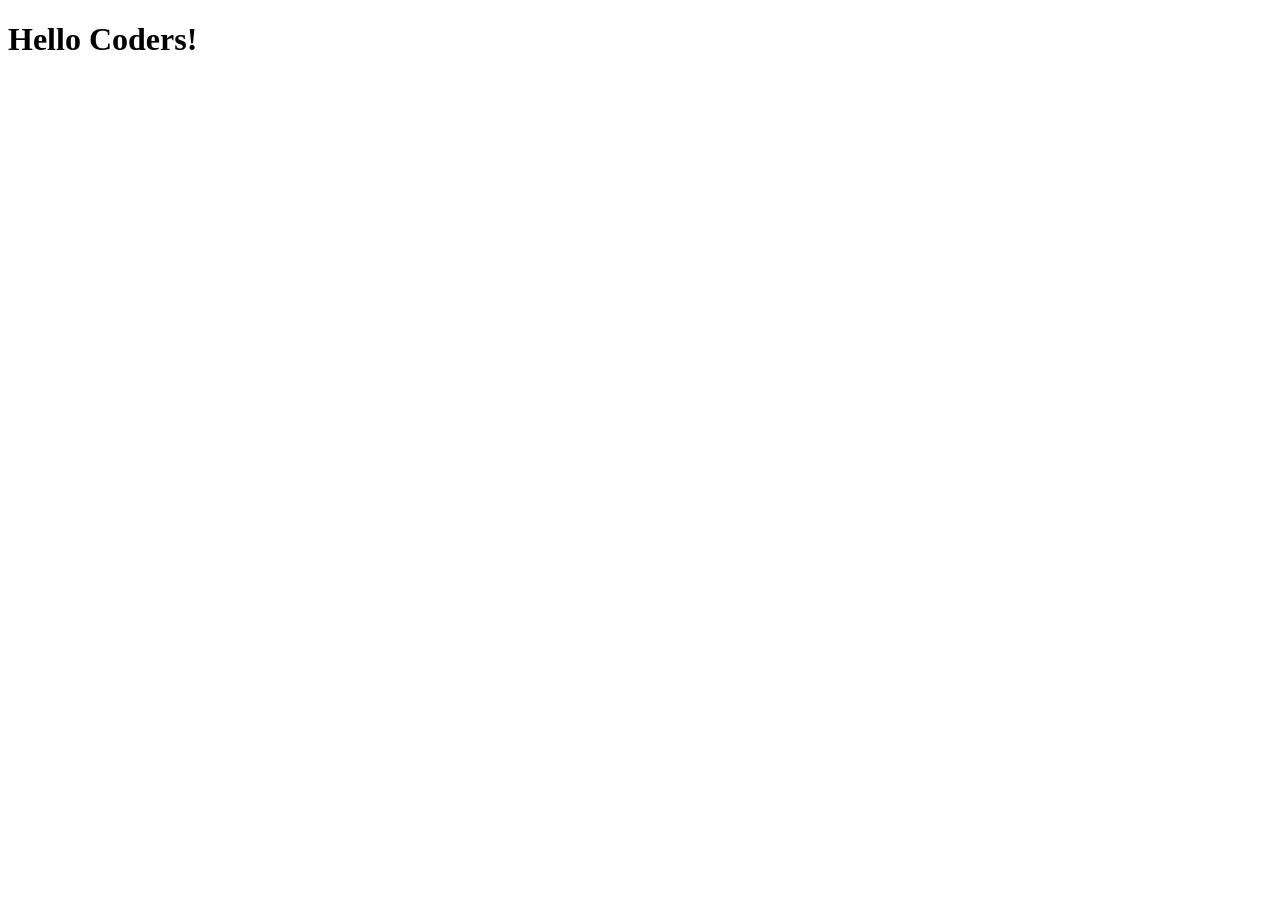
==== index.html @ 619696e9 "Created an index page A simple hello  coders program" ====
<!DOCTYPE html>
<html lang="en">
<head>
    <meta charset="UTF-8">
    <meta name="viewport" content="width=<>, initial-scale=1.0">
    <title>Document</title>
</head>
<body>
    <h1>Hello Coders!</h1>
</body>
</html>
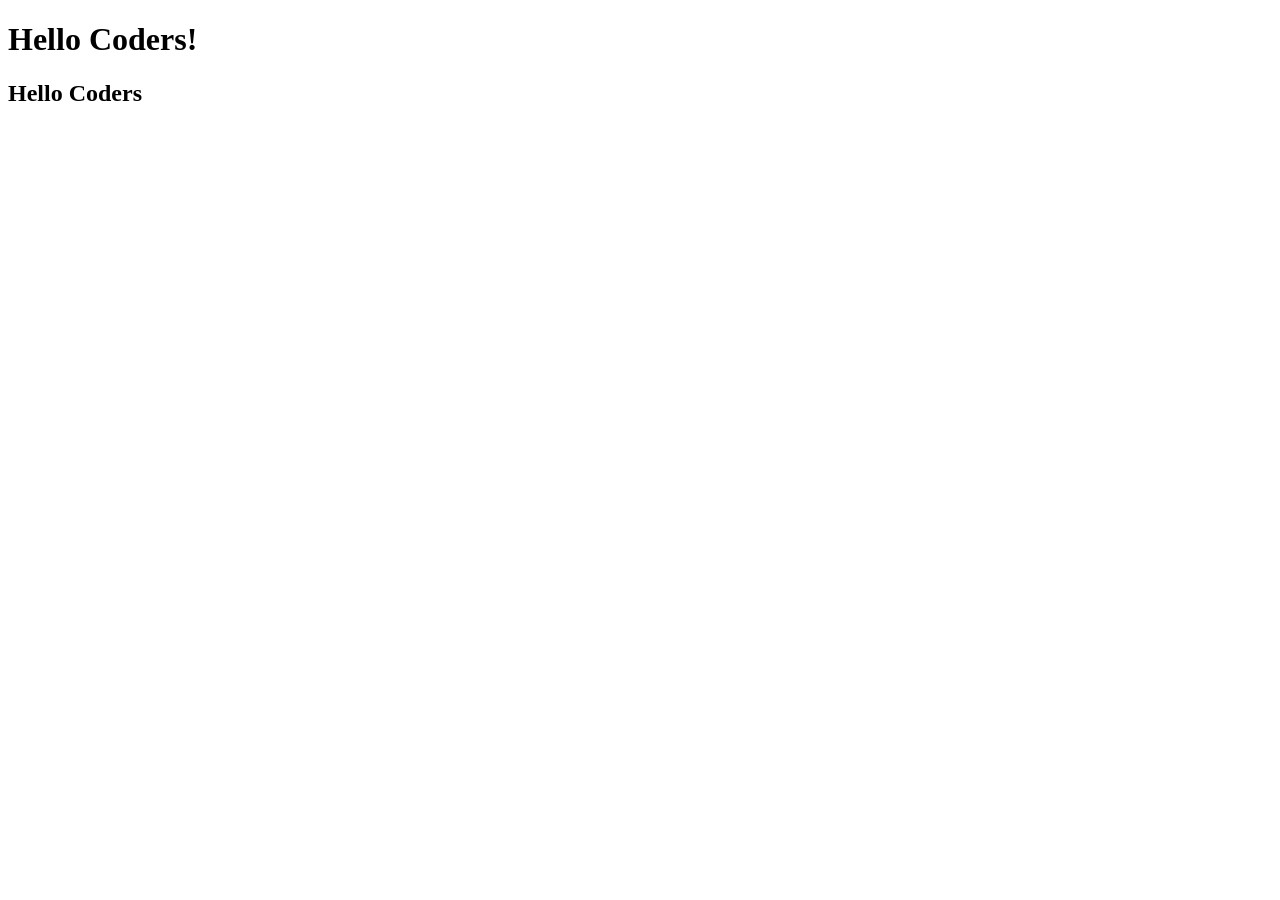
==== commit 3897e3e1: "index file hello" ====
--- a/index.html
+++ b/index.html
@@ -7,5 +7,6 @@
 </head>
 <body>
     <h1>Hello Coders!</h1>
+    <h2>Hello Coders</h2>
 </body>
 </html>
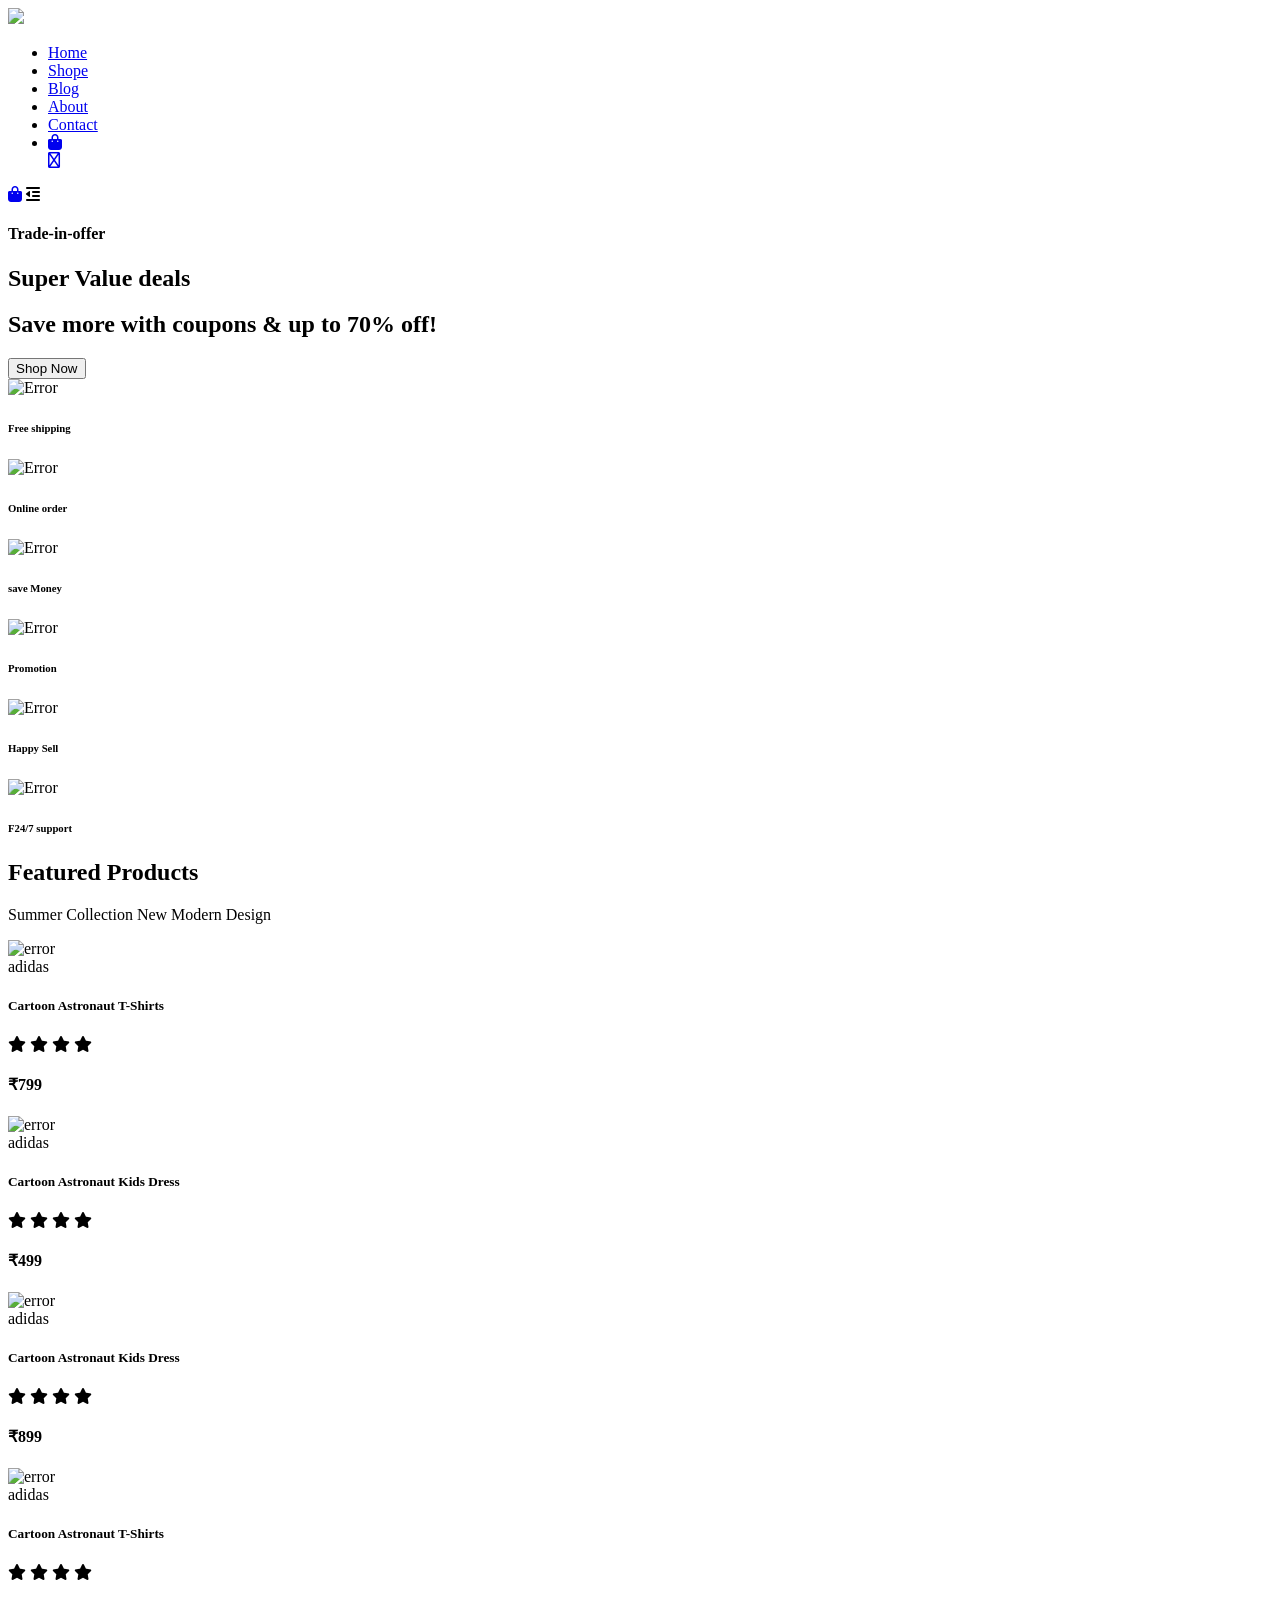
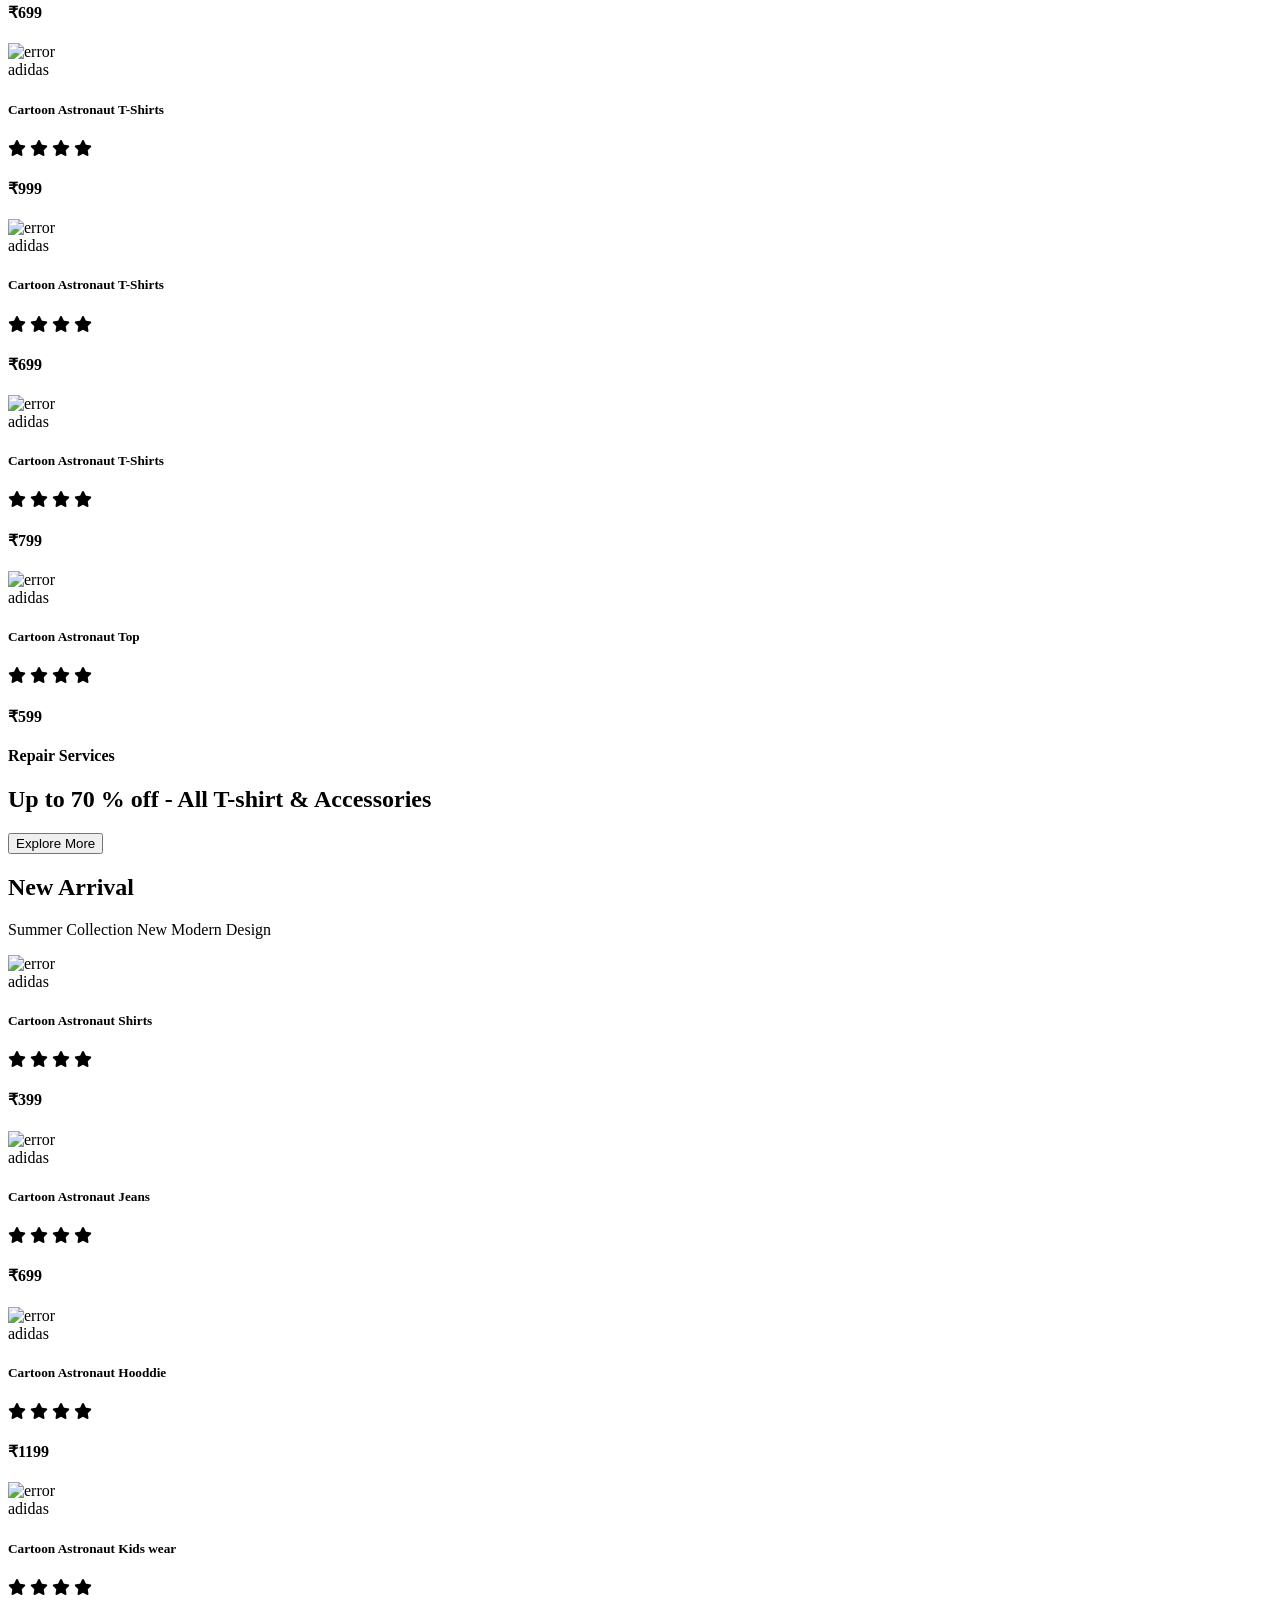
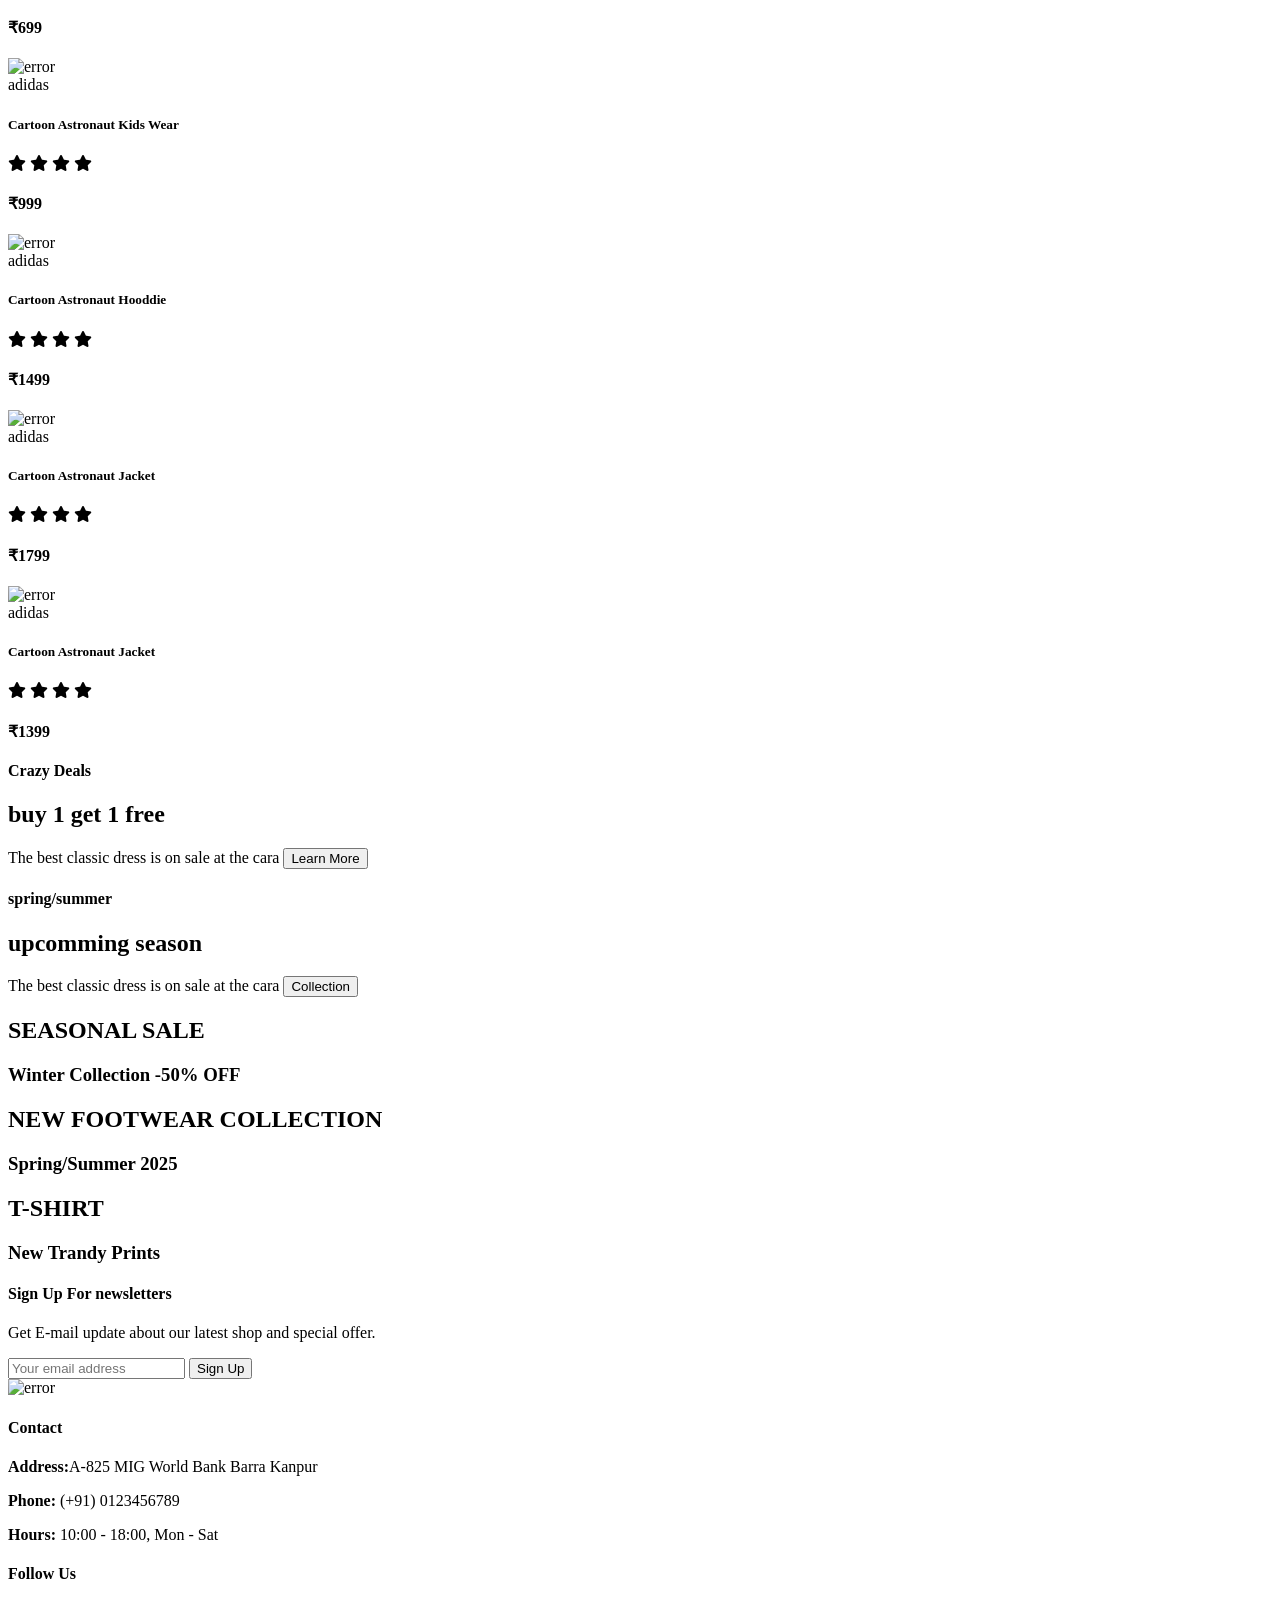
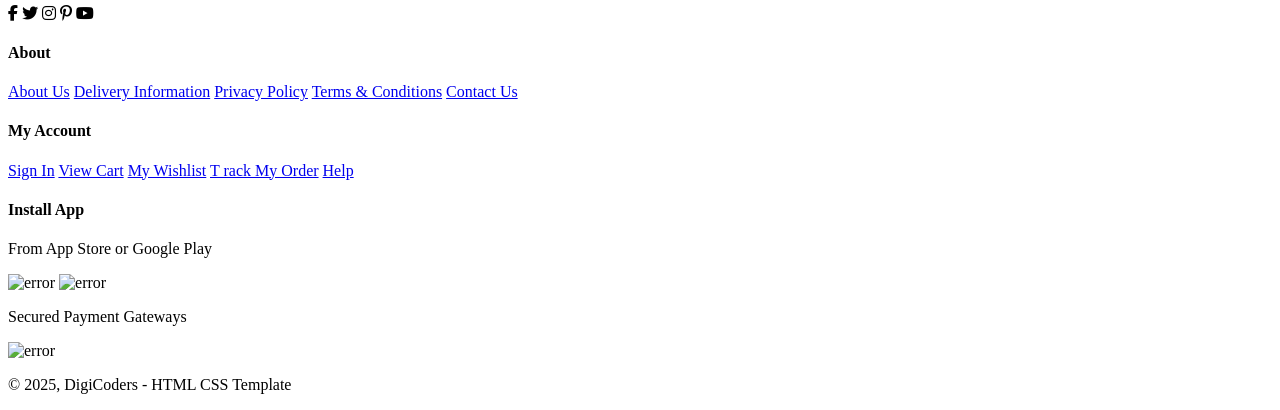
==== commit ab9de5e4: "Add files via upload" ====
--- a/index.html
+++ b/index.html
@@ -1,12 +1,424 @@
-<!DOCTYPE html>
-<html lang="en">
-<head>
-    <meta charset="UTF-8">
-    <meta name="viewport" content="width=<>, initial-scale=1.0">
-    <title>Document</title>
-</head>
-<body>
-    <h1>Hello Coders!</h1>
-    <h2>Hello Coders</h2>
-</body>
+<!DOCTYPE html>
+<html lang="en">
+
+<head>
+    <meta charset="UTF-8">
+    <meta name="viewport" content="width=device-width, initial-scale=1.0">
+    <title>Document</title>
+    <link href="https://cdnjs.cloudflare.com/ajax/libs/font-awesome/6.5.0/css/all.min.css" rel="stylesheet">
+    <link href="style.css" rel="stylesheet" />
+</head>
+
+<body>
+    <section id="header">
+        <a href="#"><img src="images/aloklogo1.png" class="logo" id="a" /></a>
+        <div>
+            <ul id="navbar">
+                <li><a class="active" href="index.html">Home</a></li>
+                <li><a href="shop.html">Shope</a></li>
+                <li><a href="blog.html">Blog</a></li>
+                <li><a href="about.html">About</a></li>
+                <li><a href="contact.html">Contact</a></li>
+                <li id="lg-bag"><a href="cart.html"><i class="fa fa-shopping-bag"></i></a></li>
+                <a href="#" id="close"><i class="far fa-times"></i></a>
+            </ul>
+        </div>
+        <div id="mobile">
+            <a href="cart.html"><i class="fa fa-shopping-bag"></i></a>
+            <i id="bar" class="fas fa-outdent"> </i>
+
+
+        </div>
+    </section>
+
+    <section id="hero">
+        <h4>Trade-in-offer</h4>
+        <h2>Super Value deals</h2>
+        <h1>Save more with coupons & up to 70% off!</h1>
+        <button>Shop Now</button>
+
+    </section>
+
+    <section id="feature" class="section-p1">
+        <div class="fe-box">
+            <img class="img" src="images/freeshipping.webp" alt="Error" />
+            <h6>Free shipping</h6>
+        </div>
+        <div class="fe-box">
+            <img class="img1" src="images/onlineorder.jpeg" alt="Error" />
+            <h6>Online order</h6>
+        </div>
+        <div class="fe-box">
+            <img class="img1" src="images/SaveMoney.webp" alt="Error" />
+            <h6>save Money</h6>
+        </div>
+        <div class="fe-box">
+            <img class="img" src="images/promotion.jpeg" alt="Error" />
+            <h6>Promotion</h6>
+        </div>
+        <div class="fe-box">
+            <img class="img" src="images/happySell.jpeg" alt="Error" />
+            <h6>Happy Sell</h6>
+        </div>
+        <div class="fe-box">
+            <img class="img" src="images/support.png" alt="Error" />
+            <h6>F24/7 support</h6>
+        </div>
+
+
+    </section>
+
+    <section id="product1" class="section-p1">
+        <h2>Featured Products</h2>
+        <p>Summer Collection New Modern Design</p>
+        <div class="pro-container">
+            <div class="pro">
+                <img src="images/adidas.webp" alt="error" />
+                <div class="des">
+                    <span>adidas</span>
+                    <h5>Cartoon Astronaut T-Shirts</h5>
+                    <div class="star">
+                        <i class="fas fa-star"></i>
+                        <i class="fas fa-star"></i>
+                        <i class="fas fa-star"></i>
+                        <i class="fas fa-star"></i>
+                    </div>
+                    <h4>₹799</h4>
+                </div>
+                <a href="#" class="cart"><i class="fal fa-shopping-cart"></i></a>
+            </div>
+            <div class="pro">
+                <img src="images/top2.jpeg" alt="error" />
+                <div class="des">
+                    <span>adidas</span>
+                    <h5>Cartoon Astronaut Kids Dress</h5>
+                    <div class="star">
+                        <i class="fas fa-star"></i>
+                        <i class="fas fa-star"></i>
+                        <i class="fas fa-star"></i>
+                        <i class="fas fa-star"></i>
+                    </div>
+                    <h4>₹499</h4>
+                </div>
+                <a href="#" class="cart"><i class="fal fa-shopping-cart"></i></a>
+            </div>
+            <div class="pro">
+                <img src="images/completekidsdress.jpeg" alt="error" />
+                <div class="des">
+                    <span>adidas</span>
+                    <h5>Cartoon Astronaut Kids Dress</h5>
+                    <div class="star">
+                        <i class="fas fa-star"></i>
+                        <i class="fas fa-star"></i>
+                        <i class="fas fa-star"></i>
+                        <i class="fas fa-star"></i>
+                    </div>
+                    <h4>₹899</h4>
+                </div>
+                <a href="#" class="cart"><i class="fal fa-shopping-cart"></i></a>
+            </div>
+            <div class="pro">
+                <img src="images/T-shirt3.jpeg" alt="error" />
+                <div class="des">
+                    <span>adidas</span>
+                    <h5>Cartoon Astronaut T-Shirts</h5>
+                    <div class="star">
+                        <i class="fas fa-star"></i>
+                        <i class="fas fa-star"></i>
+                        <i class="fas fa-star"></i>
+                        <i class="fas fa-star"></i>
+                    </div>
+                    <h4>₹699</h4>
+                </div>
+                <a href="#" class="cart"><i class="fal fa-shopping-cart"></i></a>
+            </div>
+            <div class="pro">
+                <img src="images/T-shirt.jpeg" alt="error" />
+                <div class="des">
+                    <span>adidas</span>
+                    <h5>Cartoon Astronaut T-Shirts</h5>
+                    <div class="star">
+                        <i class="fas fa-star"></i>
+                        <i class="fas fa-star"></i>
+                        <i class="fas fa-star"></i>
+                        <i class="fas fa-star"></i>
+                    </div>
+                    <h4>₹999</h4>
+                </div>
+                <a href="#" class="cart"><i class="fal fa-shopping-cart"></i></a>
+            </div>
+            <div class="pro">
+                <img src="images/T-shirt1.jpeg" alt="error" />
+                <div class="des">
+                    <span>adidas</span>
+                    <h5>Cartoon Astronaut T-Shirts</h5>
+                    <div class="star">
+                        <i class="fas fa-star"></i>
+                        <i class="fas fa-star"></i>
+                        <i class="fas fa-star"></i>
+                        <i class="fas fa-star"></i>
+                    </div>
+                    <h4>₹699</h4>
+                </div>
+                <a href="#" class="cart"><i class="fal fa-shopping-cart"></i></a>
+            </div>
+            <div class="pro">
+                <img src="images/T-shirt2.jpeg" alt="error" />
+                <div class="des">
+                    <span>adidas</span>
+                    <h5>Cartoon Astronaut T-Shirts</h5>
+                    <div class="star">
+                        <i class="fas fa-star"></i>
+                        <i class="fas fa-star"></i>
+                        <i class="fas fa-star"></i>
+                        <i class="fas fa-star"></i>
+                    </div>
+                    <h4>₹799</h4>
+                </div>
+                <a href="#" class="cart"><i class="fal fa-shopping-cart"></i></a>
+            </div>
+            <div class="pro">
+                <img src="images/top1.jpeg" alt="error" />
+                <div class="des">
+                    <span>adidas</span>
+                    <h5>Cartoon Astronaut Top</h5>
+                    <div class="star">
+                        <i class="fas fa-star"></i>
+                        <i class="fas fa-star"></i>
+                        <i class="fas fa-star"></i>
+                        <i class="fas fa-star"></i>
+                    </div>
+                    <h4>₹599</h4>
+                </div>
+                <a href="#" class="cart"><i class="fal fa-shopping-cart"></i></a>
+            </div>
+        </div>
+    </section>
+
+    <section id="banner" class="section-m1">
+        <h4>Repair Services</h4>
+        <h2>Up to <span>70 % off </span> - All T-shirt & Accessories</h2>
+        <button class="normal">Explore More</button>
+    </section>
+
+    <section id="product1" class="section-p1">
+        <h2>New Arrival</h2>
+        <p>Summer Collection New Modern Design</p>
+        <div class="pro-container">
+            <div class="pro">
+                <img src="images/shirt.webp" alt="error" />
+                <div class="des">
+                    <span>adidas</span>
+                    <h5>Cartoon Astronaut Shirts</h5>
+                    <div class="star">
+                        <i class="fas fa-star"></i>
+                        <i class="fas fa-star"></i>
+                        <i class="fas fa-star"></i>
+                        <i class="fas fa-star"></i>
+                    </div>
+                    <h4>₹399</h4>
+                </div>
+                <a href="#" class="cart"><i class="fal fa-shopping-cart"></i></a>
+            </div>
+            <div class="pro">
+                <img src="images/jeans.jpg" alt="error" />
+                <div class="des">
+                    <span>adidas</span>
+                    <h5>Cartoon Astronaut Jeans</h5>
+                    <div class="star">
+                        <i class="fas fa-star"></i>
+                        <i class="fas fa-star"></i>
+                        <i class="fas fa-star"></i>
+                        <i class="fas fa-star"></i>
+                    </div>
+                    <h4>₹699</h4>
+                </div>
+                <a href="#" class="cart"><i class="fal fa-shopping-cart"></i></a>
+            </div>
+            <div class="pro">
+                <img src="images/hoddies.avif" alt="error" />
+                <div class="des">
+                    <span>adidas</span>
+                    <h5>Cartoon Astronaut Hooddie</h5>
+                    <div class="star">
+                        <i class="fas fa-star"></i>
+                        <i class="fas fa-star"></i>
+                        <i class="fas fa-star"></i>
+                        <i class="fas fa-star"></i>
+                    </div>
+                    <h4>₹1199</h4>
+                </div>
+                <a href="#" class="cart"><i class="fal fa-shopping-cart"></i></a>
+            </div>
+            <div class="pro">
+                <img src="images/kids.webp" alt="error" />
+                <div class="des">
+                    <span>adidas</span>
+                    <h5>Cartoon Astronaut Kids wear</h5>
+                    <div class="star">
+                        <i class="fas fa-star"></i>
+                        <i class="fas fa-star"></i>
+                        <i class="fas fa-star"></i>
+                        <i class="fas fa-star"></i>
+                    </div>
+                    <h4>₹699</h4>
+                </div>
+                <a href="#" class="cart"><i class="fal fa-shopping-cart"></i></a>
+            </div>
+            <div class="pro">
+                <img src="images/kids1.webp" alt="error" />
+                <div class="des">
+                    <span>adidas</span>
+                    <h5>Cartoon Astronaut Kids Wear</h5>
+                    <div class="star">
+                        <i class="fas fa-star"></i>
+                        <i class="fas fa-star"></i>
+                        <i class="fas fa-star"></i>
+                        <i class="fas fa-star"></i>
+                    </div>
+                    <h4>₹999</h4>
+                </div>
+                <a href="#" class="cart"><i class="fal fa-shopping-cart"></i></a>
+            </div>
+            <div class="pro">
+                <img src="images/hoddies.avif" alt="error" />
+                <div class="des">
+                    <span>adidas</span>
+                    <h5>Cartoon Astronaut Hooddie</h5>
+                    <div class="star">
+                        <i class="fas fa-star"></i>
+                        <i class="fas fa-star"></i>
+                        <i class="fas fa-star"></i>
+                        <i class="fas fa-star"></i>
+                    </div>
+                    <h4>₹1499</h4>
+                </div>
+                <a href="#" class="cart"><i class="fal fa-shopping-cart"></i></a>
+            </div>
+            <div class="pro">
+                <img src="images/jacket.jpeg" alt="error" />
+                <div class="des">
+                    <span>adidas</span>
+                    <h5>Cartoon Astronaut Jacket</h5>
+                    <div class="star">
+                        <i class="fas fa-star"></i>
+                        <i class="fas fa-star"></i>
+                        <i class="fas fa-star"></i>
+                        <i class="fas fa-star"></i>
+                    </div>
+                    <h4>₹1799</h4>
+                </div>
+                <a href="#" class="cart"><i class="fal fa-shopping-cart"></i></a>
+            </div>
+            <div class="pro">
+                <img src="images/jacket1.jpeg" alt="error" />
+                <div class="des">
+                    <span>adidas</span>
+                    <h5>Cartoon Astronaut Jacket</h5>
+                    <div class="star">
+                        <i class="fas fa-star"></i>
+                        <i class="fas fa-star"></i>
+                        <i class="fas fa-star"></i>
+                        <i class="fas fa-star"></i>
+                    </div>
+                    <h4>₹1399</h4>
+                </div>
+                <a href="#" class="cart"><i class="fal fa-shopping-cart"></i></a>
+            </div>
+        </div>
+    </section>
+
+    <section id="banner1" class="section-p1">
+        <div class="banner-box">
+            <h4>Crazy Deals</h4>
+            <h2>buy 1 get 1 free</h2>
+            <span>The best classic dress is on sale at the cara</span>
+            <button class="white">Learn More</button>
+        </div>
+        <div class="banner-box banner-box2">
+            <h4>spring/summer</h4>
+            <h2>upcomming season</h2>
+            <span>The best classic dress is on sale at the cara</span>
+            <button class="white">Collection</button>
+        </div>
+    </section>
+
+    <section id="banner3">
+        <div class="banner-box">
+            <h2> SEASONAL SALE</h2>
+            <h3> Winter Collection -50% OFF</h3>
+        </div>
+        <div class="banner-box banner-box2">
+            <h2> NEW FOOTWEAR COLLECTION</h2>
+            <h3>Spring/Summer 2025</h3>
+        </div>
+        <div class="banner-box banner-box3">
+            <h2>T-SHIRT</h2>
+            <h3> New Trandy Prints</h3>
+        </div>
+    </section>
+
+    <section id="newsletter" class="section-p1 section-m1">
+        <div class="newstext">
+            <h4>Sign Up For newsletters</h4>
+            <p>Get E-mail update about our latest shop and <span> special offer.</span> </p>
+        </div>
+        <div class="form">
+            <input type="email" placeholder="Your email address" />
+            <button class="normal">Sign Up</button>
+        </div>
+    </section>
+
+    <footer class="section-p">
+        <div class="col">
+            <img class="img logo" src="images/aloklogo1.png" alt="error" style="width: 60px; height:60px;" />
+            <h4>Contact</h4>
+            <p><strong>Address:</strong>A-825 MIG World Bank Barra Kanpur</p>
+            <p><strong>Phone:</strong> (+91) 0123456789</p>
+            <p><strong>Hours:</strong> 10:00 - 18:00, Mon - Sat</p>
+            <div class="follow">
+                <h4>Follow Us</h4>
+                <div class="icon">
+                    <i class="fab fa-facebook-f"></i>
+                    <i class="fab fa-twitter"></i>
+                    <i class="fab fa-instagram"></i>
+                    <i class="fab fa-pinterest-p"></i>
+                    <i class="fab fa-youtube"></i>
+                </div>
+            </div>
+        </div>
+        <div class="col">
+            <h4>About</h4>
+            <a href="#">About Us</a>
+            <a href="#">Delivery Information</a>
+            <a href="#">Privacy Policy</a>
+            <a href="#">Terms & Conditions</a>
+            <a href="#">Contact Us</a>
+        </div>
+        <div class="col">
+            <h4> My Account</h4>
+            <a href="#">Sign In</a>
+            <a href="#"> View Cart</a>
+            <a href="#"> My Wishlist</a>
+            <a href="#">T rack My Order</a>
+            <a href="#">Help</a>
+        </div>
+        <div class="col install">
+            <h4>Install App</h4>
+            <p>From App Store or Google Play</p>
+            <div class="row">
+                <img src="images/appstore.png" alt="error" />
+                <img src="images/googleplay.png" alt="error" />
+            </div>
+            <p> Secured Payment Gateways</p>
+            <img src="images/payment.png" alt="error" />
+        </div>
+        <div class="copyright">
+            <p>© 2025, DigiCoders - HTML CSS Template </TEmplate></p>
+        </div>
+    </footer>
+    <script src="script.js"></script>
+
+</body>
+
 </html>
